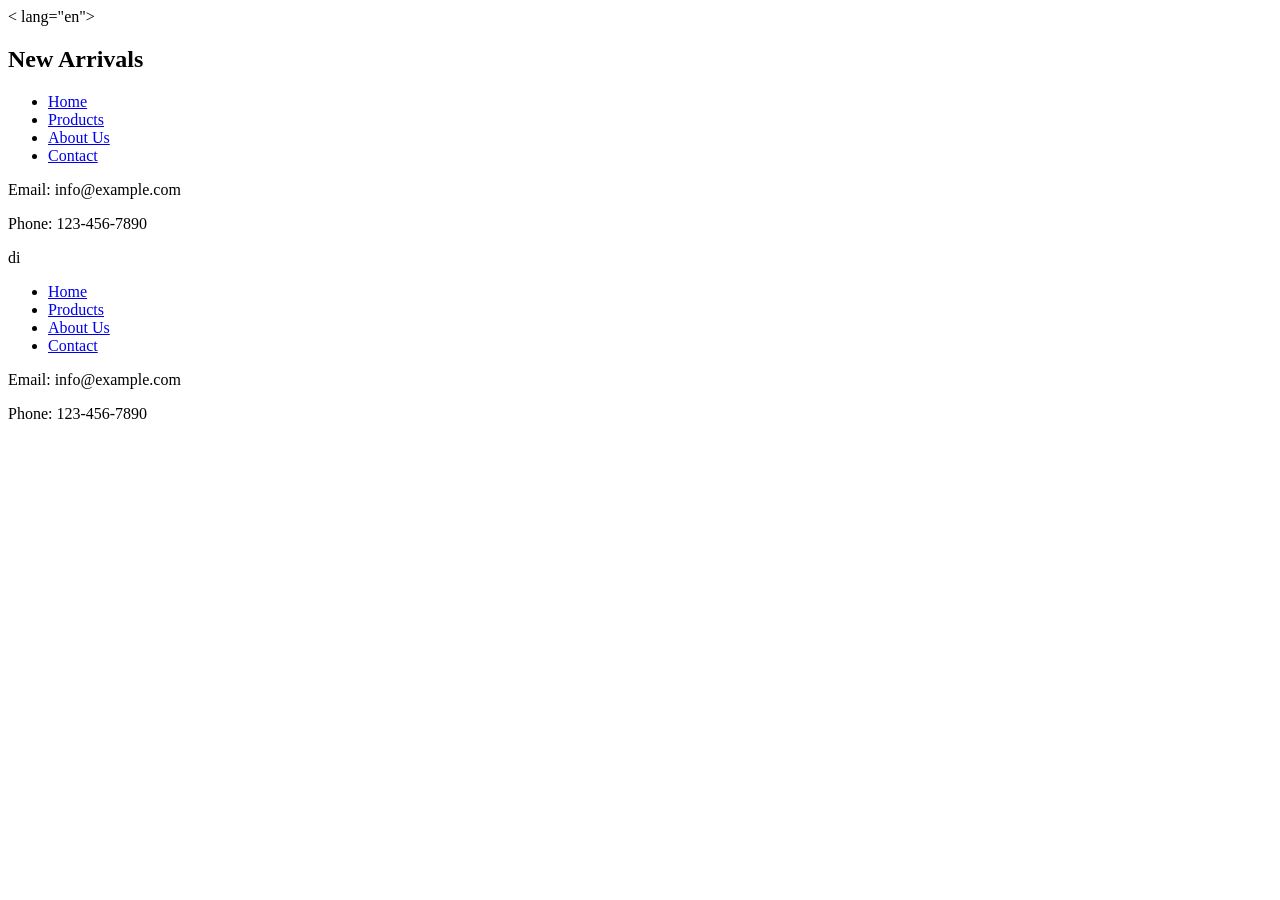
==== indeks.html @ 02451851 "Add files via upload" ====
< lang="en">
<head>
    <meta charset="UTF-8">
    <meta name="viewport" content="width=device-width, initial-scale=1.0">
    <title>E-Commerce !DOCTYPE html>
<htmlWebsite</title>
    <link rel="stylesheet" href="styles.css"> <!-- Tautan ke file CSS eksternal -->

</head>
<section id="new-arrivals">
            <h2>New Arrivals</h2>
            <!-- Daftar produk-produk terbaru -->
            <div class="product">
                <!-- ... -->
            </div>
            <!-- Produk lainnya -->
            <!-- ... -->
        </section>
    </main>

<footer>
        <div class="footer-menu">
            <ul>
                <li><a href="#">Home</a></li>
                <li><a href="#">Products</a></li>
                <li><a href="#">About Us</a></li>
                <li><a href="#">Contact</a></li>
            </ul>
        </div>
        <div class="contact-info">
            <p>Email: info@example.com</p>
            <p>Phone: 123-456-7890</p>
        </div>
di<footer>
        <div class="footer-menu">
            <ul>
                <li><a href="#">Home</a></li>
                <li><a href="#">Products</a></li>
                <li><a href="#">About Us</a></li>
                <li><a href="#">Contact</a></li>
            </ul>
        </div>
        <div class="contact-info">
            <p>Email: info@example.com</p>
            <p>Phone: 123-456-7890</p>
        </div>
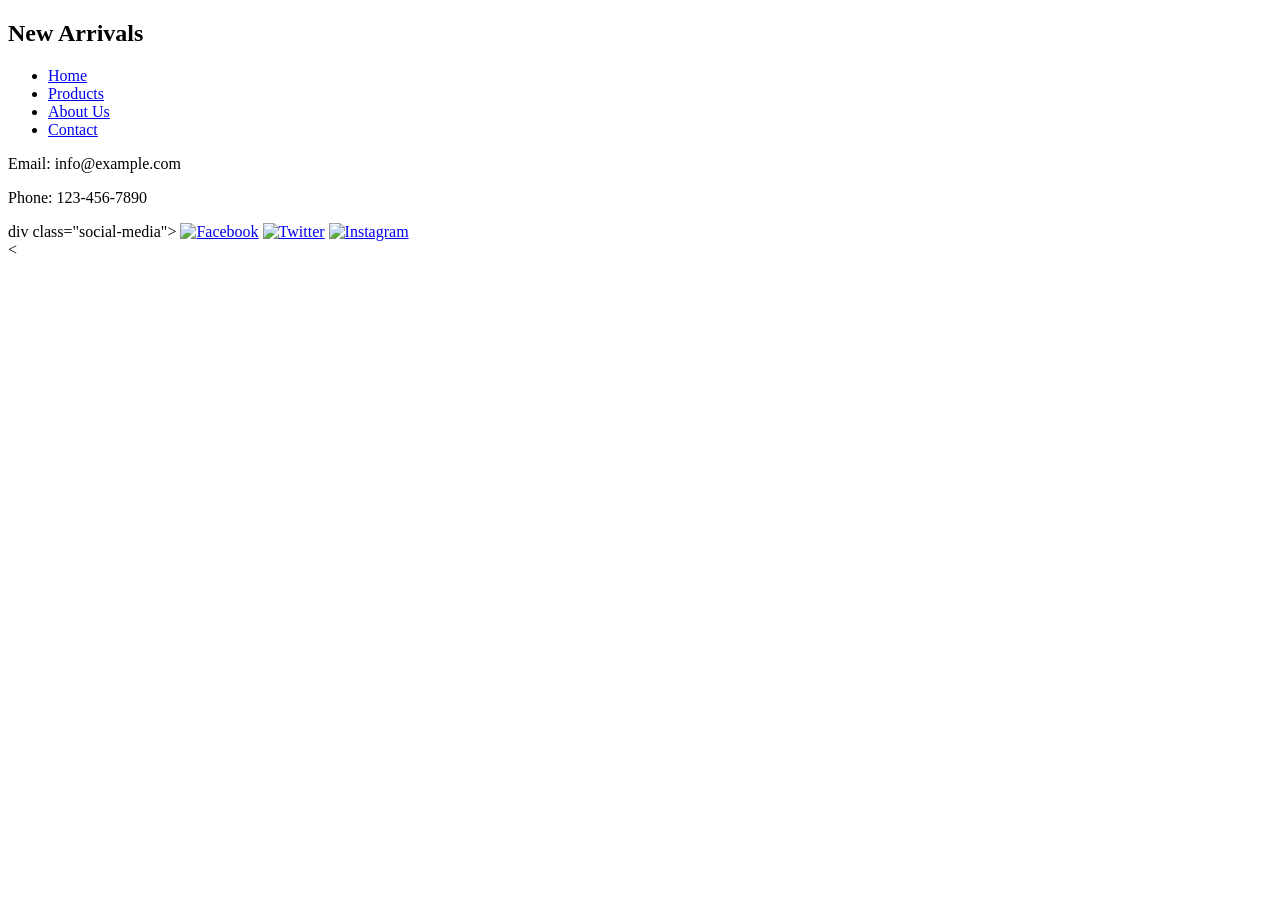
==== commit 6ca0f370: "Add files via upload" ====
--- a/indeks.html
+++ b/indeks.html
@@ -1,11 +1,10 @@
-< lang="en">
+<!DOCTYPE html>
+<html lang="en">
 <head>
     <meta charset="UTF-8">
     <meta name="viewport" content="width=device-width, initial-scale=1.0">
-    <title>E-Commerce !DOCTYPE html>
-<htmlWebsite</title>
+    <title>E-Commerce Website</title>
     <link rel="stylesheet" href="styles.css"> <!-- Tautan ke file CSS eksternal -->
-
 </head>
 <section id="new-arrivals">
             <h2>New Arrivals</h2>
@@ -17,7 +16,6 @@
             <!-- ... -->
         </section>
     </main>
-
 <footer>
         <div class="footer-menu">
             <ul>
@@ -31,16 +29,12 @@
             <p>Email: info@example.com</p>
             <p>Phone: 123-456-7890</p>
         </div>
-di<footer>
-        <div class="footer-menu">
-            <ul>
-                <li><a href="#">Home</a></li>
-                <li><a href="#">Products</a></li>
-                <li><a href="#">About Us</a></li>
-                <li><a href="#">Contact</a></li>
-            </ul>
+div class="social-media">
+            <a href="#"><img src="facebook.png" alt="Facebook"></a>
+            <a href="#"><img src="twitter.png" alt="Twitter"></a>
+            <a href="#"><img src="instagram.png" alt="Instagram"></a>
         </div>
-        <div class="contact-info">
-            <p>Email: info@example.com</p>
-            <p>Phone: 123-456-7890</p>
-        </div>
+    </footer>
+</body>
+</html>
+<
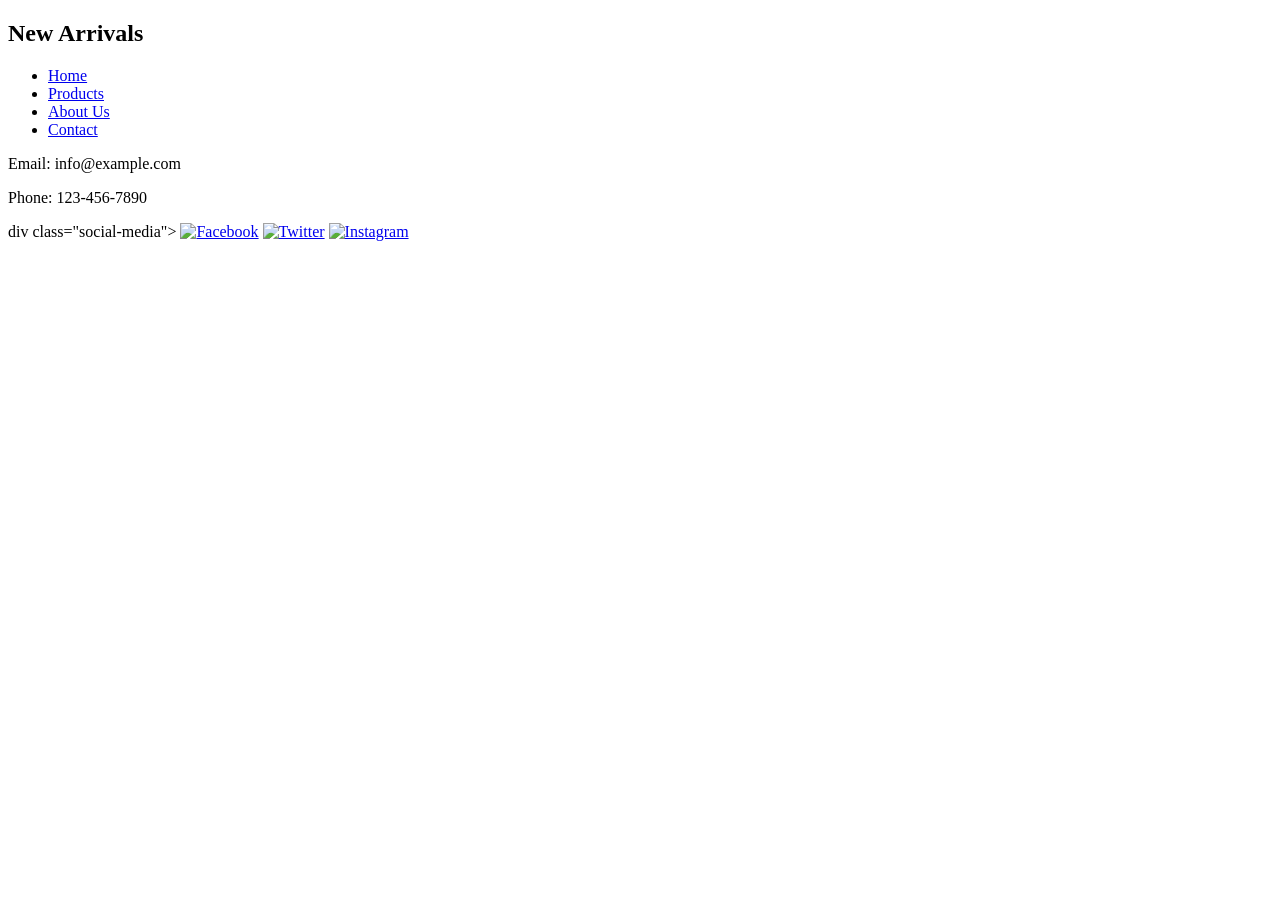
==== commit 82e7934a: "Add files via upload" ====
--- a/indeks.html
+++ b/indeks.html
@@ -37,4 +37,3 @@
     </footer>
 </body>
 </html>
-<
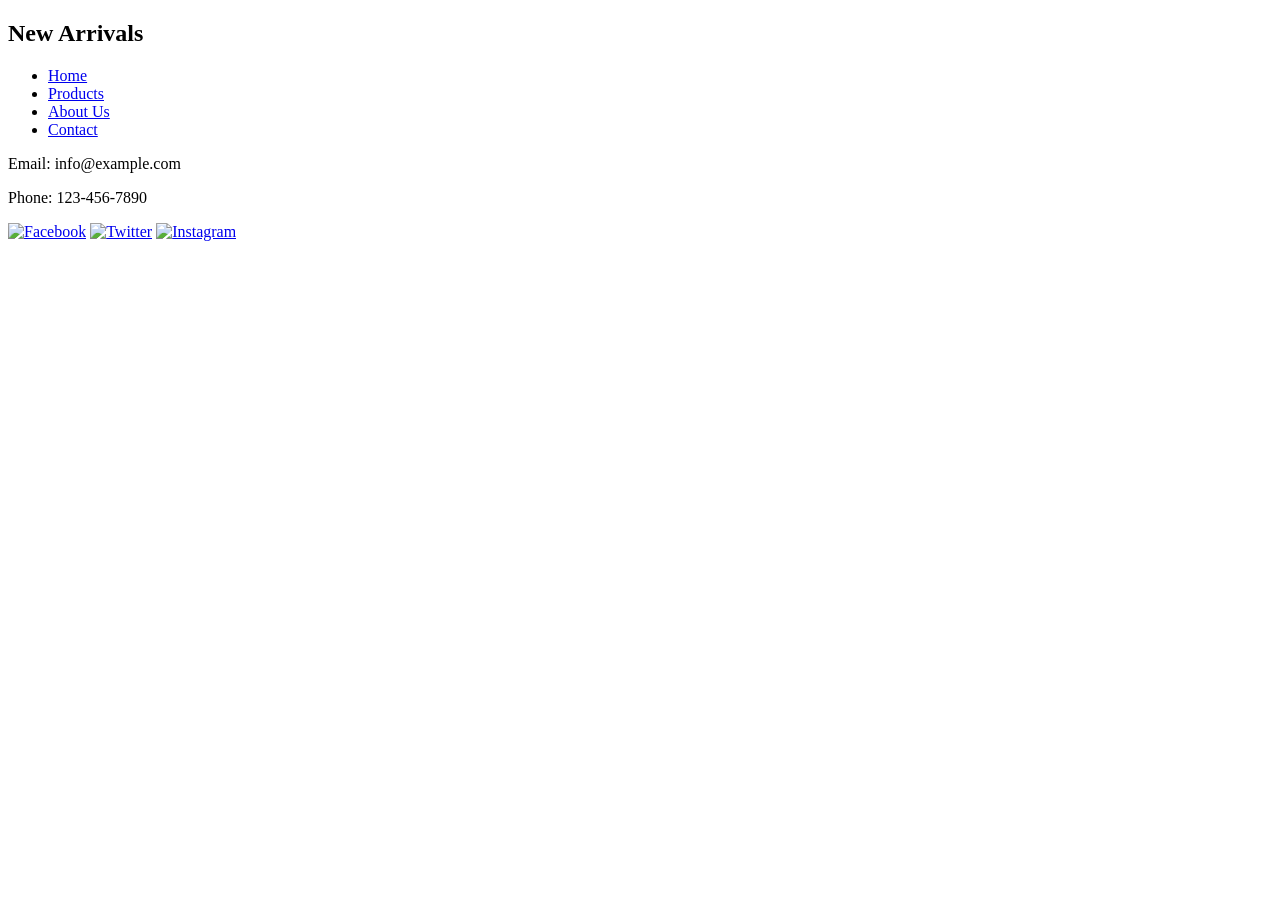
==== commit be114608: "Add files via upload" ====
--- a/indeks.html
+++ b/indeks.html
@@ -4,19 +4,23 @@
     <meta charset="UTF-8">
     <meta name="viewport" content="width=device-width, initial-scale=1.0">
     <title>E-Commerce Website</title>
-    <link rel="stylesheet" href="styles.css"> <!-- Tautan ke file CSS eksternal -->
+    <link rel="stylesheet" href="styles.css">
 </head>
-<section id="new-arrivals">
+
+<body>
+    <main>
+        <section id="new-arrivals">
             <h2>New Arrivals</h2>
-            <!-- Daftar produk-produk terbaru -->
+
             <div class="product">
-                <!-- ... -->
+                <!-- Isi produk -->
             </div>
+
             <!-- Produk lainnya -->
-            <!-- ... -->
         </section>
     </main>
-<footer>
+
+    <footer>
         <div class="footer-menu">
             <ul>
                 <li><a href="#">Home</a></li>
@@ -25,15 +29,17 @@
                 <li><a href="#">Contact</a></li>
             </ul>
         </div>
+
         <div class="contact-info">
             <p>Email: info@example.com</p>
             <p>Phone: 123-456-7890</p>
         </div>
-div class="social-media">
+
+        <div class="social-media">
             <a href="#"><img src="facebook.png" alt="Facebook"></a>
             <a href="#"><img src="twitter.png" alt="Twitter"></a>
             <a href="#"><img src="instagram.png" alt="Instagram"></a>
         </div>
     </footer>
 </body>
-</html>
+</html>
